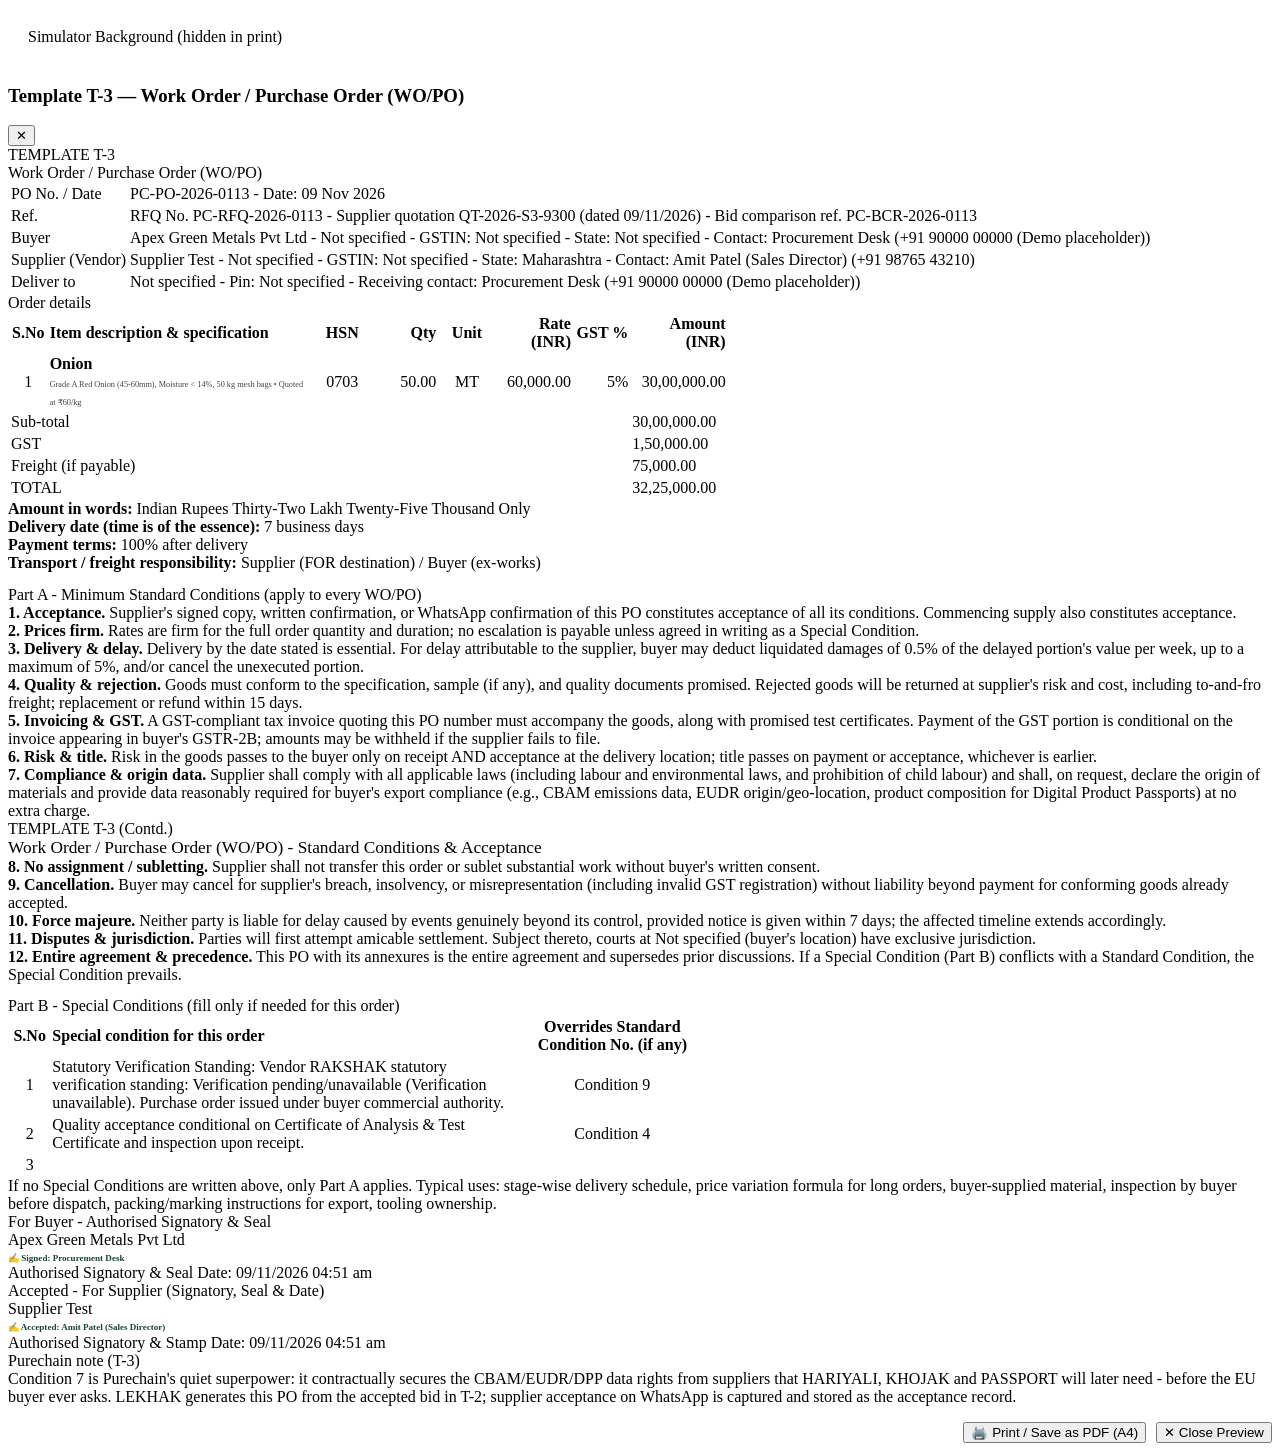
==== scratch/temp_browser_print.html @ 9248a3df "order work" ====
<!DOCTYPE html>
<html lang="en">
<head>
  <meta charset="UTF-8">
  <title>Purechain AI — Interactive WhatsApp Presentation Simulator</title>
  <link rel="stylesheet" href="file:///C:/Users/spait/Downloads/purechain-ai-simu/purechain-simulator/css/presentation.css">
</head>
<body class="modal-open">
  <div class="app-container">
    <div style="padding: 20px;">Simulator Background (hidden in print)</div>
  </div>

  <!-- Reusable Document Modal & Statutory Report Viewer -->
  <div class="modal-overlay" id="documentModal">
    <div class="modal-dialog">
      <div class="modal-header">
        <h3 id="modalTitle">Template T-3 — Work Order / Purchase Order (WO/PO)</h3>
        <button class="icon-btn" id="modalCloseBtn">✕</button>
      </div>
      <div class="modal-body" id="modalBody">
        
      <div class="po-preview-wrapper">
        
      <div class="t3-po-document">
        
        <!-- ==================== PAGE 1 OF 2 ==================== -->
        <div class="t3-page t3-page-1">
          <!-- Header -->
          <div class="t3-tag">TEMPLATE T-3</div>
          <div class="t3-title">Work Order / Purchase Order (WO/PO)</div>
          <div class="t3-header-divider"></div>

          <!-- Summary Table -->
          <table class="t3-summary-table">
            <tbody>
              <tr>
                <td class="t3-summary-label">PO No. / Date</td>
                <td class="t3-summary-val">PC-PO-2026-0113 - Date: 09 Nov 2026</td>
              </tr>
              <tr>
                <td class="t3-summary-label">Ref.</td>
                <td class="t3-summary-val">RFQ No. PC-RFQ-2026-0113 - Supplier quotation QT-2026-S3-9300 (dated 09/11/2026) - Bid comparison ref. PC-BCR-2026-0113</td>
              </tr>
              <tr>
                <td class="t3-summary-label">Buyer</td>
                <td class="t3-summary-val">Apex Green Metals Pvt Ltd - Not specified - GSTIN: Not specified - State: Not specified - Contact: Procurement Desk (+91 90000 00000 (Demo placeholder))</td>
              </tr>
              <tr>
                <td class="t3-summary-label">Supplier (Vendor)</td>
                <td class="t3-summary-val">Supplier Test - Not specified - GSTIN: Not specified - State: Maharashtra - Contact: Amit Patel (Sales Director) (+91 98765 43210)</td>
              </tr>
              <tr>
                <td class="t3-summary-label">Deliver to</td>
                <td class="t3-summary-val">Not specified - Pin: Not specified - Receiving contact: Procurement Desk (+91 90000 00000 (Demo placeholder))</td>
              </tr>
            </tbody>
          </table>

          <!-- Order Details Section -->
          <div class="t3-section-heading">Order details</div>
          <table class="t3-order-table">
            <thead>
              <tr>
                <th style="width: 26pt; text-align: center;">S.No</th>
                <th style="width: 194pt; text-align: left;">Item description &amp; specification</th>
                <th style="width: 45pt; text-align: center;">HSN</th>
                <th style="width: 45pt; text-align: right;">Qty</th>
                <th style="width: 40pt; text-align: center;">Unit</th>
                <th style="width: 55pt; text-align: right;">Rate (INR)</th>
                <th style="width: 40pt; text-align: right;">GST %</th>
                <th style="width: 70pt; text-align: right;">Amount (INR)</th>
              </tr>
            </thead>
            <tbody>
              <tr>
                <td style="text-align: center;">1</td>
                <td style="text-align: left;">
                  <strong>Onion</strong>
                  <br><span style="color: #444444; font-size: 6.2pt;">Grade A Red Onion (45-60mm), Moisture < 14%, 50 kg mesh bags • Quoted at ₹60/kg</span>
                </td>
                <td style="text-align: center;">0703</td>
                <td style="text-align: right;">50.00</td>
                <td style="text-align: center;">MT</td>
                <td style="text-align: right;">60,000.00</td>
                <td style="text-align: right;">5%</td>
                <td style="text-align: right;">30,00,000.00</td>
              </tr>
              <tr class="t3-total-row">
                <td colspan="7" class="t3-total-label">Sub-total</td>
                <td class="t3-total-val">30,00,000.00</td>
              </tr>
              <tr class="t3-total-row">
                <td colspan="7" class="t3-total-label">GST</td>
                <td class="t3-total-val">1,50,000.00</td>
              </tr>
              <tr class="t3-total-row">
                <td colspan="7" class="t3-total-label">Freight (if payable)</td>
                <td class="t3-total-val">75,000.00</td>
              </tr>
              <tr class="t3-grand-total-row">
                <td colspan="7" class="t3-grand-total-label">TOTAL<span class="t3-compat-tag" style="display:none;"> PURCHASE ORDER VALUE (INR)</span></td>
                <td class="t3-grand-total-val">32,25,000.00</td>
              </tr>
            </tbody>
          </table>

          <!-- Commercial Terms & Amount in Words Lines -->
          <div class="t3-commercial-lines">
            <div class="t3-commercial-line">
              <strong>Amount in words<span class="t3-compat-tag" style="display:none;"> (INR)</span>:</strong> Indian Rupees Thirty-Two Lakh Twenty-Five Thousand Only
            </div>
            <div class="t3-commercial-line">
              <strong>Delivery date (time is of the essence):</strong> 7 business days
            </div>
            <div class="t3-commercial-line">
              <strong>Payment terms:</strong> 100% after delivery
            </div>
            <div class="t3-commercial-line">
              <strong>Transport / freight responsibility:</strong> Supplier (FOR destination) / Buyer (ex-works)
            </div>
          </div>

          <!-- Part A Section Heading -->
          <div class="t3-section-heading" style="margin-top: 10pt;">Part A - Minimum Standard Conditions (apply to every WO/PO)</div>
          
          <!-- Conditions 1 to 7 -->
          <div class="t3-condition-p1">
            <strong>1. Acceptance.</strong> Supplier's signed copy, written confirmation, or WhatsApp confirmation of this PO constitutes acceptance of all its conditions. Commencing supply also constitutes acceptance.
          </div>
          <div class="t3-condition-p1">
            <strong>2. Prices firm.</strong> Rates are firm for the full order quantity and duration; no escalation is payable unless agreed in writing as a Special Condition.
          </div>
          <div class="t3-condition-p1">
            <strong>3. Delivery &amp; delay.</strong> Delivery by the date stated is essential. For delay attributable to the supplier, buyer may deduct liquidated damages of 0.5% of the delayed portion's value per week, up to a maximum of 5%, and/or cancel the unexecuted portion.
          </div>
          <div class="t3-condition-p1">
            <strong>4. Quality &amp; rejection.</strong> Goods must conform to the specification, sample (if any), and quality documents promised. Rejected goods will be returned at supplier's risk and cost, including to-and-fro freight; replacement or refund within 15 days.
          </div>
          <div class="t3-condition-p1">
            <strong>5. Invoicing &amp; GST.</strong> A GST-compliant tax invoice quoting this PO number must accompany the goods, along with promised test certificates. Payment of the GST portion is conditional on the invoice appearing in buyer's GSTR-2B; amounts may be withheld if the supplier fails to file.
          </div>
          <div class="t3-condition-p1">
            <strong>6. Risk &amp; title.</strong> Risk in the goods passes to the buyer only on receipt AND acceptance at the delivery location; title passes on payment or acceptance, whichever is earlier.
          </div>
          <div class="t3-condition-p1">
            <strong>7. Compliance &amp; origin data.</strong> Supplier shall comply with all applicable laws (including labour and environmental laws, and prohibition of child labour) and shall, on request, declare the origin of materials and provide data reasonably required for buyer's export compliance (e.g., CBAM emissions data, EUDR origin/geo-location, product composition for Digital Product Passports) at no extra charge.
          </div>
        </div>

        <!-- ==================== PAGE 2 OF 2 ==================== -->
        <div class="t3-page t3-page-2">
          <!-- Page 2 Header -->
          <div class="t3-tag">TEMPLATE T-3 (Contd.)</div>
          <div class="t3-title" style="font-size: 13pt;">Work Order / Purchase Order (WO/PO) - Standard Conditions &amp; Acceptance</div>
          <div class="t3-header-divider"></div>

          <!-- Conditions 8 to 12 -->
          <div class="t3-condition-p2">
            <strong>8. No assignment / subletting.</strong> Supplier shall not transfer this order or sublet substantial work without buyer's written consent.
          </div>
          <div class="t3-condition-p2">
            <strong>9. Cancellation.</strong> Buyer may cancel for supplier's breach, insolvency, or misrepresentation (including invalid GST registration) without liability beyond payment for conforming goods already accepted.
          </div>
          <div class="t3-condition-p2">
            <strong>10. Force majeure.</strong> Neither party is liable for delay caused by events genuinely beyond its control, provided notice is given within 7 days; the affected timeline extends accordingly.
          </div>
          <div class="t3-condition-p2">
            <strong>11. Disputes &amp; jurisdiction.</strong> Parties will first attempt amicable settlement. Subject thereto, courts at Not specified (buyer's location) have exclusive jurisdiction.
          </div>
          <div class="t3-condition-p2">
            <strong>12. Entire agreement &amp; precedence.</strong> This PO with its annexures is the entire agreement and supersedes prior discussions. If a Special Condition (Part B) conflicts with a Standard Condition, the Special Condition prevails.
          </div>

          <!-- Part B Section Heading -->
          <div class="t3-section-heading" style="margin-top: 10pt;">Part B - Special Conditions (fill only if needed for this order)</div>

          <!-- Part B Table -->
          <table class="t3-partb-table">
            <thead>
              <tr>
                <th style="width: 28pt; text-align: center;">S.No</th>
                <th style="width: 347pt; text-align: left;">Special condition for this order</th>
                <th style="width: 140pt; text-align: center;">Overrides Standard Condition No. (if any)</th>
              </tr>
            </thead>
            <tbody>
              <tr>
                <td style="text-align: center;">1</td>
                <td style="text-align: left;">Statutory Verification Standing: Vendor RAKSHAK statutory verification standing: Verification pending/unavailable (Verification unavailable). Purchase order issued under buyer commercial authority.</td>
                <td style="text-align: center;">Condition 9</td>
              </tr>
              <tr>
                <td style="text-align: center;">2</td>
                <td style="text-align: left;">Quality acceptance conditional on Certificate of Analysis & Test Certificate and inspection upon receipt.</td>
                <td style="text-align: center;">Condition 4</td>
              </tr>
              <tr>
                <td style="text-align: center;">3</td>
                <td style="text-align: left;">&nbsp;</td>
                <td style="text-align: center;">&nbsp;</td>
              </tr>
            </tbody>
          </table>

          <!-- Part B Footnote -->
          <div class="t3-partb-footnote">
            If no Special Conditions are written above, only Part A applies. Typical uses: stage-wise delivery schedule, price variation formula for long orders, buyer-supplied material, inspection by buyer before dispatch, packing/marking instructions for export, tooling ownership.
          </div>

          <!-- Signatures Section -->
          <div class="t3-signatures-row">
            <div class="t3-sig-card">
              <div class="t3-sig-title">For Buyer - Authorised Signatory &amp; Seal</div>
              <div class="t3-sig-party">Apex Green Metals Pvt Ltd</div>
              
                <div class="t3-sig-signed" style="font-size: 6.8pt; color: #1b4332; font-weight: bold; margin: 3pt 0 1pt 0;">
                  ✍️ Signed: Procurement Desk
                </div>
              
              <div class="t3-sig-divider"></div>
              <div class="t3-sig-bottom">
                <span>Authorised Signatory &amp; Seal</span>
                <span>Date: 09/11/2026 04:51 am</span>
              </div>
            </div>
            <div class="t3-sig-card">
              <div class="t3-sig-title">Accepted - For Supplier (Signatory, Seal &amp; Date)</div>
              <div class="t3-sig-party">Supplier Test</div>
              
                <div class="t3-sig-signed" style="font-size: 6.8pt; color: #1b4332; font-weight: bold; margin: 3pt 0 1pt 0;">
                  ✍️ Accepted: Amit Patel (Sales Director)
                </div>
              
              <div class="t3-sig-divider"></div>
              <div class="t3-sig-bottom">
                <span>Authorised Signatory &amp; Stamp</span>
                <span>Date: 09/11/2026 04:51 am</span>
              </div>
            </div>
          </div>

          <!-- Purechain Note (T-3) -->
          <div class="t3-purechain-note">
            <div class="t3-note-title">Purechain note (T-3)</div>
            <div class="t3-note-body">
              Condition 7 is Purechain's quiet superpower: it contractually secures the CBAM/EUDR/DPP data rights from suppliers that HARIYALI, KHOJAK and PASSPORT will later need - before the EU buyer ever asks. LEKHAK generates this PO from the accepted bid in T-2; supplier acceptance on WhatsApp is captured and stored as the acceptance record.
            </div>
          </div>
        </div>

      </div>
    
        <div class="report-actions" style="margin-top: 16px; display: flex; justify-content: flex-end; gap: 10px;">
          <button class="btn-download" onclick="window.print()">🖨️ Print / Save as PDF (A4)</button>
          <button class="btn-secondary" onclick="window.documentModal.close()">✕ Close Preview</button>
        </div>
      </div>
    
      </div>
    </div>
  </div>
</body>
</html>
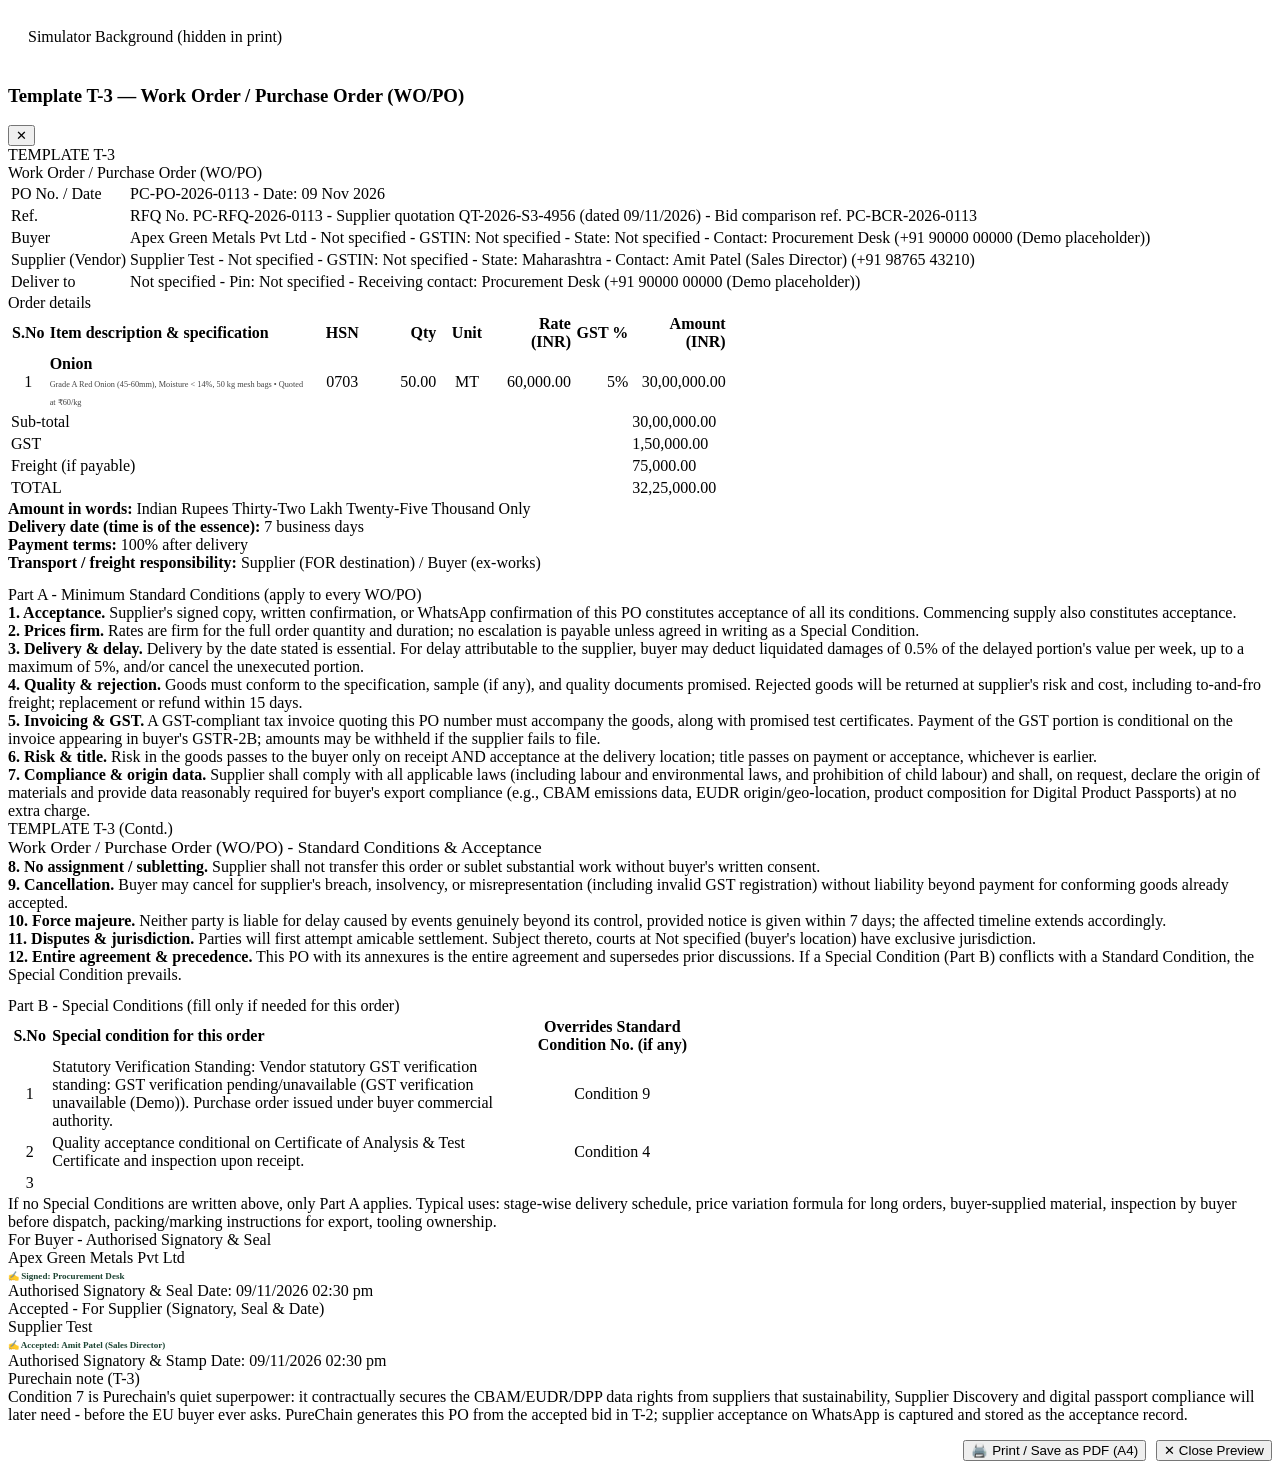
==== commit 7c1c9015: "done some corrections." ====
--- a/scratch/temp_browser_print.html
+++ b/scratch/temp_browser_print.html
@@ -39,7 +39,7 @@
               </tr>
               <tr>
                 <td class="t3-summary-label">Ref.</td>
-                <td class="t3-summary-val">RFQ No. PC-RFQ-2026-0113 - Supplier quotation QT-2026-S3-9300 (dated 09/11/2026) - Bid comparison ref. PC-BCR-2026-0113</td>
+                <td class="t3-summary-val">RFQ No. PC-RFQ-2026-0113 - Supplier quotation QT-2026-S3-4956 (dated 09/11/2026) - Bid comparison ref. PC-BCR-2026-0113</td>
               </tr>
               <tr>
                 <td class="t3-summary-label">Buyer</td>
@@ -186,7 +186,7 @@
             <tbody>
               <tr>
                 <td style="text-align: center;">1</td>
-                <td style="text-align: left;">Statutory Verification Standing: Vendor RAKSHAK statutory verification standing: Verification pending/unavailable (Verification unavailable). Purchase order issued under buyer commercial authority.</td>
+                <td style="text-align: left;">Statutory Verification Standing: Vendor statutory GST verification standing: GST verification pending/unavailable (GST verification unavailable (Demo)). Purchase order issued under buyer commercial authority.</td>
                 <td style="text-align: center;">Condition 9</td>
               </tr>
               <tr>
@@ -220,7 +220,7 @@
               <div class="t3-sig-divider"></div>
               <div class="t3-sig-bottom">
                 <span>Authorised Signatory &amp; Seal</span>
-                <span>Date: 09/11/2026 04:51 am</span>
+                <span>Date: 09/11/2026 02:30 pm</span>
               </div>
             </div>
             <div class="t3-sig-card">
@@ -234,7 +234,7 @@
               <div class="t3-sig-divider"></div>
               <div class="t3-sig-bottom">
                 <span>Authorised Signatory &amp; Stamp</span>
-                <span>Date: 09/11/2026 04:51 am</span>
+                <span>Date: 09/11/2026 02:30 pm</span>
               </div>
             </div>
           </div>
@@ -243,7 +243,7 @@
           <div class="t3-purechain-note">
             <div class="t3-note-title">Purechain note (T-3)</div>
             <div class="t3-note-body">
-              Condition 7 is Purechain's quiet superpower: it contractually secures the CBAM/EUDR/DPP data rights from suppliers that HARIYALI, KHOJAK and PASSPORT will later need - before the EU buyer ever asks. LEKHAK generates this PO from the accepted bid in T-2; supplier acceptance on WhatsApp is captured and stored as the acceptance record.
+              Condition 7 is Purechain's quiet superpower: it contractually secures the CBAM/EUDR/DPP data rights from suppliers that sustainability, Supplier Discovery and digital passport compliance will later need - before the EU buyer ever asks. PureChain generates this PO from the accepted bid in T-2; supplier acceptance on WhatsApp is captured and stored as the acceptance record.
             </div>
           </div>
         </div>
